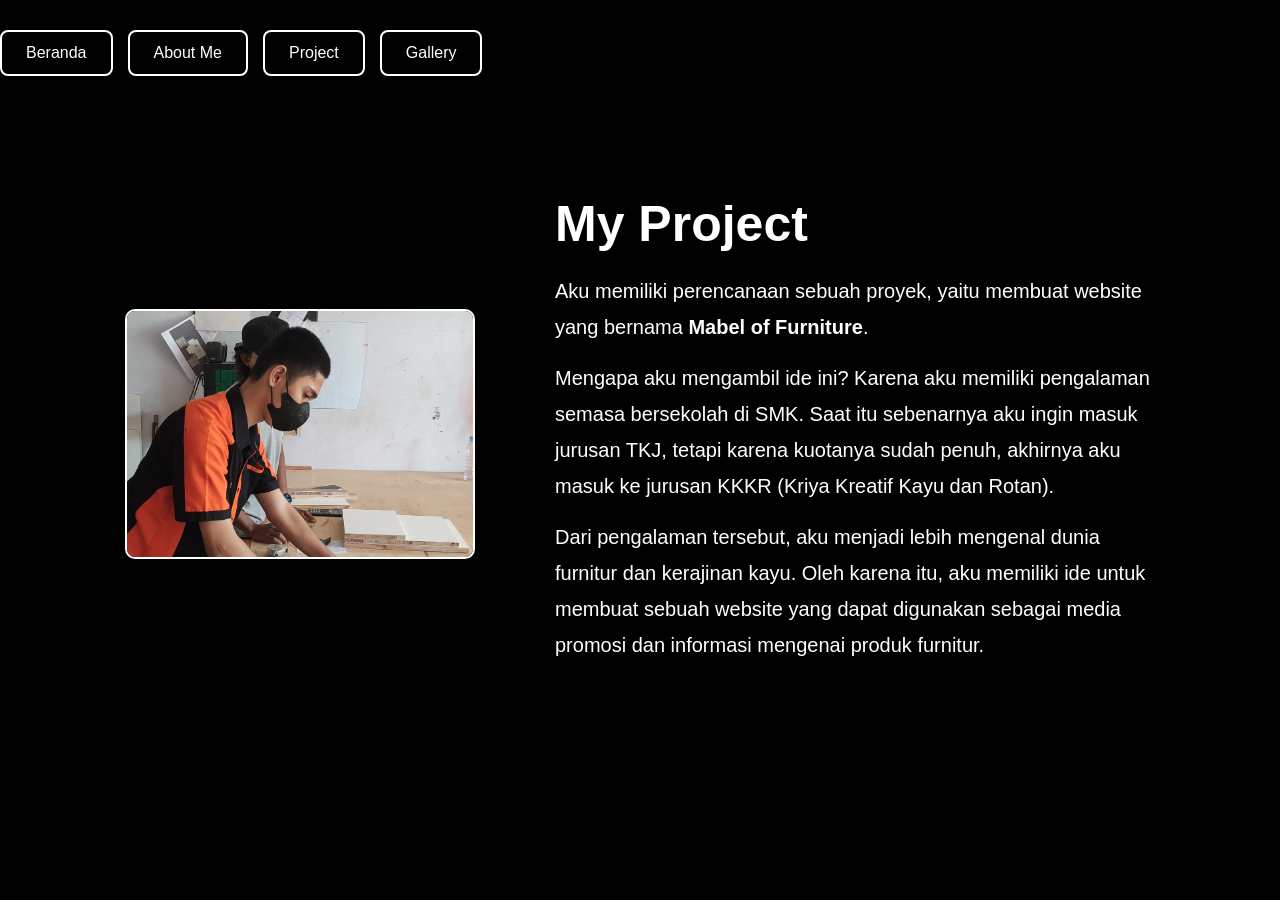
==== project.html @ a210c4cd "UpdateTugas1-to-Tugas2&3" ====
<!DOCTYPE html>
<html lang="id">
<head>
    <meta charset="UTF-8">
    <meta name="viewport" content="width=device-width, initial-scale=1.0">
    <title>Project</title>
    <link rel="stylesheet" href="index.css">
</head>
<body>

    <div class="buttons">
        <a href="index.html">Beranda</a>
        <a href="aboutme.html">About Me</a>
        <a href="project.html">Project</a>
        <a href="gallery.html">Gallery</a>
    </div>

    <section class="project">

        <div class="project-image">
            <img src="IMG_20230117_085246.jpg" alt="Project Saya">
        </div>

        <div class="project-text">
            <h1>My Project</h1>

            <p>
                Aku memiliki perencanaan sebuah proyek, yaitu membuat website
                yang bernama <b>Mabel of Furniture</b>.
            </p>

            <p>
                Mengapa aku mengambil ide ini? Karena aku memiliki pengalaman
                semasa bersekolah di SMK. Saat itu sebenarnya aku ingin masuk
                jurusan TKJ, tetapi karena kuotanya sudah penuh, akhirnya aku
                masuk ke jurusan KKKR (Kriya Kreatif Kayu dan Rotan).
            </p>

            <p>
                Dari pengalaman tersebut, aku menjadi lebih mengenal dunia
                furnitur dan kerajinan kayu. Oleh karena itu, aku memiliki ide
                untuk membuat sebuah website yang dapat digunakan sebagai media
                promosi dan informasi mengenai produk furnitur.
            </p>

        </div>

    </section>

</body>
</html>
---- index.css ----
*{
    margin: 0;
    padding: 0;
    box-sizing: border-box;
    font-family: Arial, sans-serif;
}

body{
    background: black;
    color: white;
}

nav{
    position: relative;
    padding: 20px 50px;
}

nav h1{
    position: absolute;
    left: 50%;
    transform: translateX(-50%);
    margin: 0;
    color: white;
}

nav ul{
    display: flex;
    list-style: none;
}

nav ul li{
    margin-left: 20px;
}

nav ul li a{
    color: white;
    text-decoration: none;
}

.hero{
    display:flex;
    align-items:center;
    justify-content:center;
    gap:100px;
    min-height:80vh;
    padding:50px;
}

.text{
    max-width:500px;
}

.text h2{
    font-size: 40px;
}

.text h1{
    font-size: 60px;
    margin: 10px 0;
}

.text h3{
    font-size: 25px;
    margin-bottom: 20px;
}

.text p{
    font-size: 18px;
    line-height: 1.8;
    margin-bottom: 20px;
}

button{
    padding: 10px 20px;
    border: 2px solid white;
    background: transparent;
    color: white;
    cursor: pointer;
}

.foto img{
    width:300px;
    height:300px;
    border-radius:20px;
    object-fit:cover;
}

.buttons{
    margin-top: 30px;
    display: flex;
    gap: 15px;
    flex-wrap: wrap;
}

.buttons a{
    text-decoration: none;
    color: white;
    border: 2px solid white;
    padding: 12px 24px;
    border-radius: 8px;
    transition: 0.3s;
}

.buttons a:hover{
    background: white;
    color: black;
}

#about{
    color: white;
    padding: 100px 150px;
}

#about h1{
    font-size: 50px;
    margin-bottom: 25px;
}

#about p{
    font-size: 20px;
    line-height: 1.8;
    margin-bottom: 15px;
}

.project{
    display: flex;
    align-items: center;
    justify-content: center;
    gap: 80px;
    min-height: 80vh;
    padding: 50px;
    color: white;
}

.project-image img{
    width: 350px;
    height: 250px;
    object-fit: cover;
    border: 2px solid white;
    border-radius: 10px;
}

.project-text{
    max-width: 600px;
}

.project-text h1{
    font-size: 50px;
    margin-bottom: 20px;
}

.project-text p{
    font-size: 20px;
    line-height: 1.8;
    margin-bottom: 15px;
}

.gallery-section{
    padding: 50px;
    color: white;
}

.gallery-section h1{
    text-align: center;
    font-size: 50px;
    margin-bottom: 40px;
}

.gallery{
    display: grid;
    grid-template-columns: repeat(3, 1fr);
    gap: 25px;
    max-width: 1100px;
    margin: auto;
}

.gallery img{
    width: 100%;
    height: 250px;
    object-fit: cover;
    border: 2px solid white;
    border-radius: 10px;
    transition: 0.3s;
}

.gallery img:hover{
    transform: scale(1.03);
}
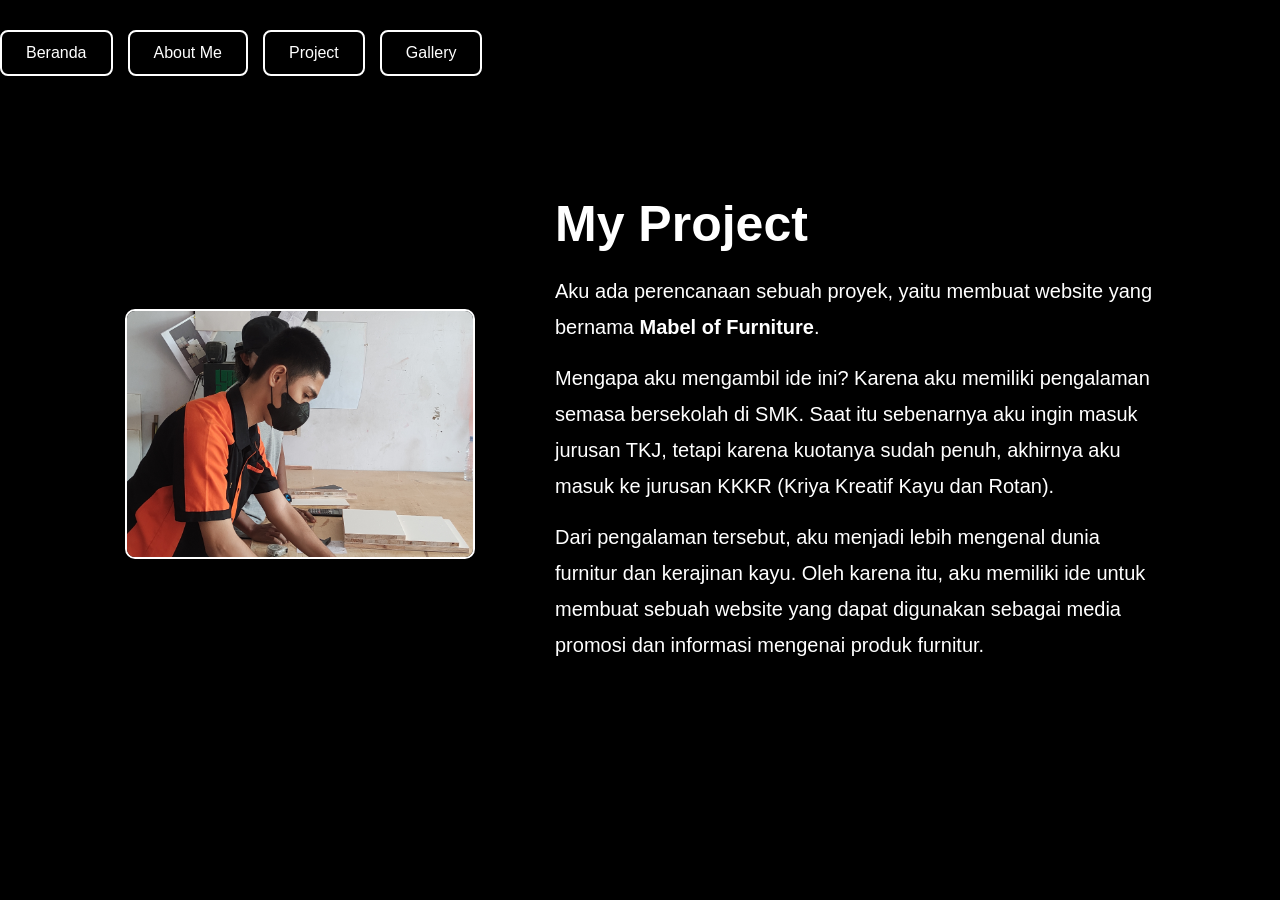
==== commit 3cb2ba40: "Update Project" ====
--- a/project.html
+++ b/project.html
@@ -25,7 +25,7 @@
             <h1>My Project</h1>
 
             <p>
-                Aku memiliki perencanaan sebuah proyek, yaitu membuat website
+                Aku ada perencanaan sebuah proyek, yaitu membuat website
                 yang bernama <b>Mabel of Furniture</b>.
             </p>
 
